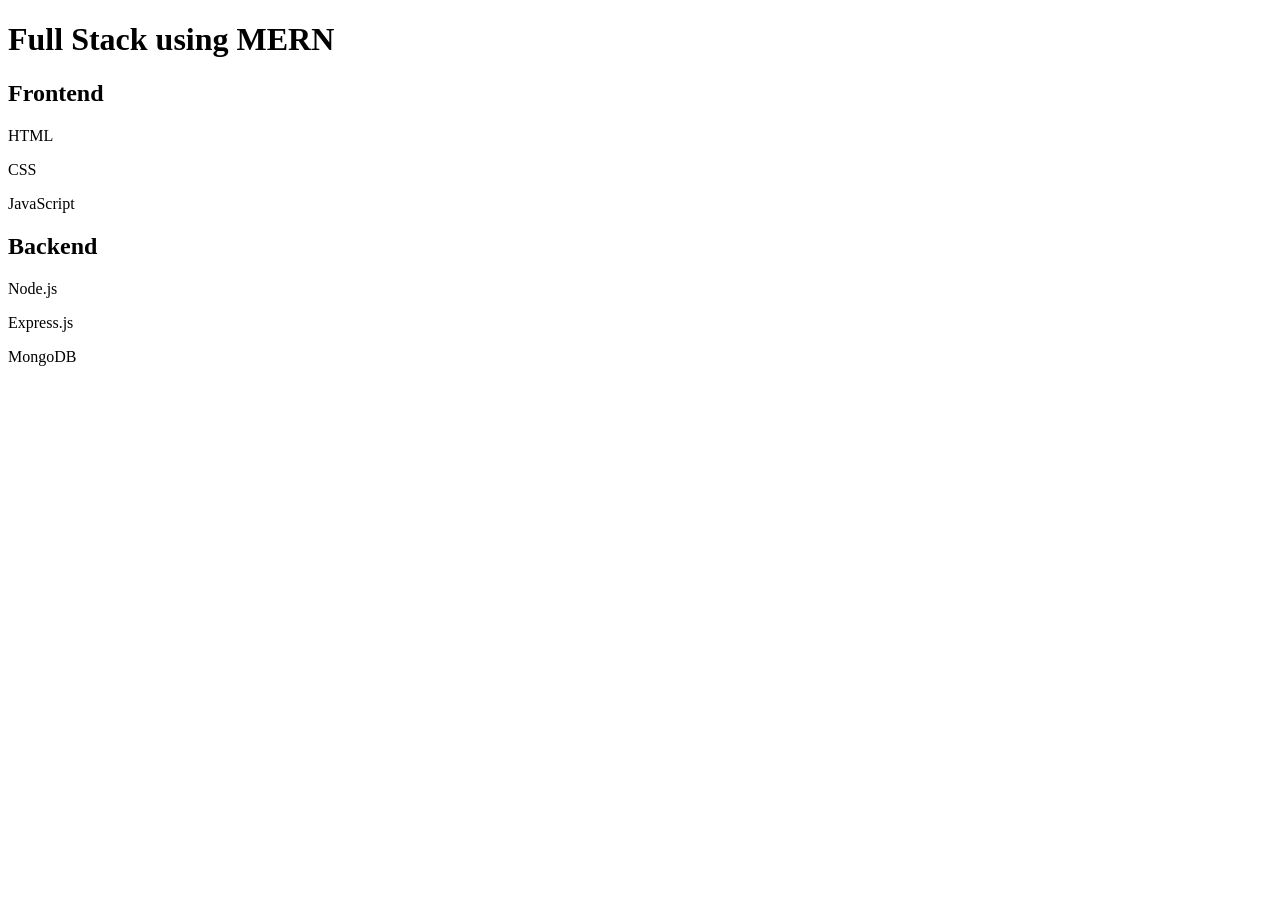
==== index.html @ 8564a005 "files moved to repo" ====
<!DOCTYPE html>
<html lang="en">
<head>
    <meta charset="UTF-8">
    <meta name="viewport" content="width=device-width, initial-scale=1.0">
    <title>Attendance Management System</title>
</head>
<body>
    <h1>Full Stack using MERN</h1>
    <h2>Frontend</h2>
    <p>HTML</p> 
    <p>CSS</p>
    <p>JavaScript</p>
    <h2>Backend</h2>
    <p>Node.js</p>
    <p>Express.js</p>
    <p>MongoDB</p>
</body>
</html>
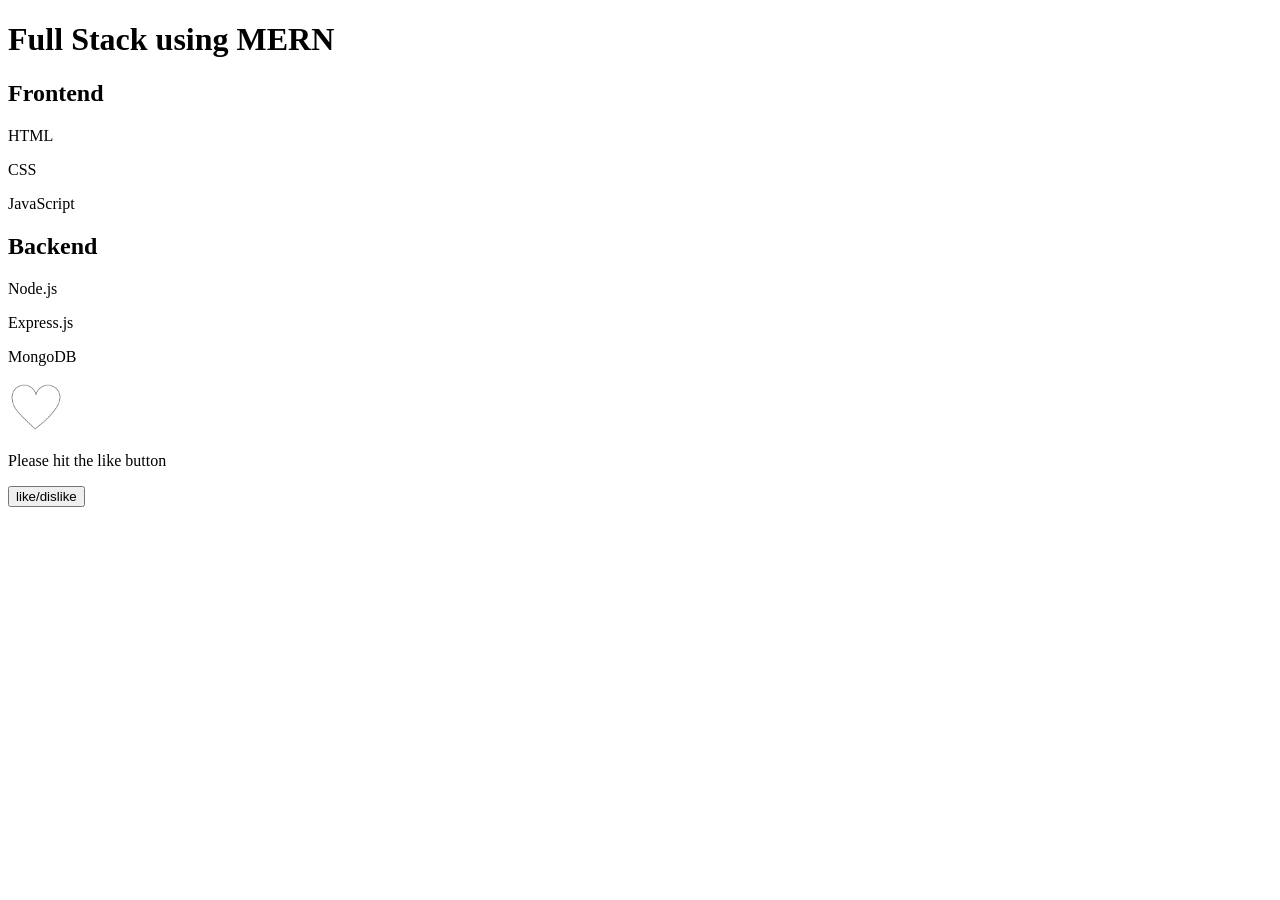
==== commit f7e8b946: "install react" ====
--- a/index.html
+++ b/index.html
@@ -1,19 +1,35 @@
 <!DOCTYPE html>
 <html lang="en">
+
 <head>
     <meta charset="UTF-8">
     <meta name="viewport" content="width=device-width, initial-scale=1.0">
     <title>Attendance Management System</title>
 </head>
+
 <body>
     <h1>Full Stack using MERN</h1>
     <h2>Frontend</h2>
-    <p>HTML</p> 
+    <p>HTML</p>
     <p>CSS</p>
     <p>JavaScript</p>
     <h2>Backend</h2>
     <p>Node.js</p>
     <p>Express.js</p>
     <p>MongoDB</p>
+    <img src="[data-uri]"
+        alt="Image not found"
+        height="50",width="50",
+        onmouseout="heartColorChange()"
+        onmouseover="heartColorChange()"
+        id="heart"
+        >
+        <div id="container">
+
+        </div>
+        <p>Please hit the like button</p>
+        <button onclick = "heartColorChange()" >like/dislike</button>
+    <script src="javascript-practice.js"></script>
 </body>
+
 </html>
